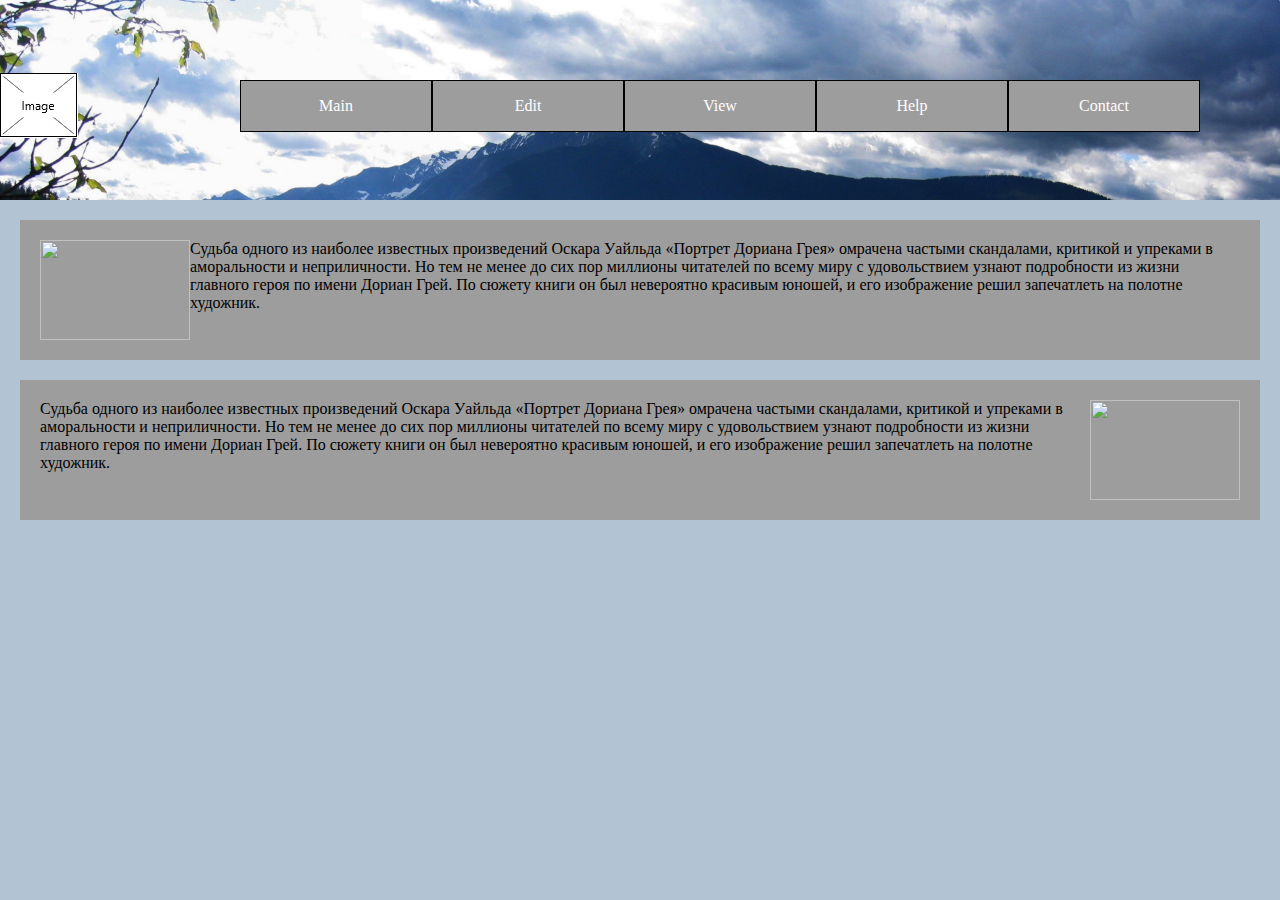
==== uplanding/index.html @ 70d2c6b9 "new landing" ====
<!DOCTYPE html>
<html lang="en">
<head>
	<meta charset="UTF-8">
	<title>Test landing page</title>
	<link rel="stylesheet" href="style.css">
</head>
<body>
	
	<header>
		<div class="nav">
			<a href="#" class="logo"><img src="logo.PNG" alt=""></a>
			<ul id="nav">
				<li><a href="#">Main</a></li>
				<li><a href="#">Edit</a></li>
				<li><a href="#">View</a></li>
				<li><a href="#">Help</a></li>
				<li><a href="#">Contact</a></li>
			</ul>
		</div>
	</header>

	<main>
		<div class="content">
			<img height="100px" width="150px" class="section-one__img" src="http://www.setwalls.ru/pic/201305/2560x1600/setwalls.ru-37717.jpg" alt="">
			<p class="section-one__text">Судьба одного из наиболее известных произведений Оскара Уайльда «Портрет Дориана Грея» омрачена частыми скандалами, критикой и упреками в аморальности и неприличности. Но тем не менее до сих пор миллионы читателей по всему миру с удовольствием узнают подробности из жизни главного героя по имени Дориан Грей. По сюжету книги он был невероятно красивым юношей, и его изображение решил запечатлеть на полотне художник.</p>
		</div>
		<div class="content">
			<p class="section-one__text">Судьба одного из наиболее известных произведений Оскара Уайльда «Портрет Дориана Грея» омрачена частыми скандалами, критикой и упреками в аморальности и неприличности. Но тем не менее до сих пор миллионы читателей по всему миру с удовольствием узнают подробности из жизни главного героя по имени Дориан Грей. По сюжету книги он был невероятно красивым юношей, и его изображение решил запечатлеть на полотне художник.</p>
			<img height="100px" width="150px" class="section-one__img" src="http://www.setwalls.ru/pic/201305/2560x1600/setwalls.ru-37717.jpg" alt="">
		</div>
	</main>

	<footer></footer>

</body>
</html>
---- uplanding/style.css ----
*{
	margin: 0;
}

header{
	height: 200px;
	background: url(fon.jpg);
	background-size: 100%;
}

.nav{
	margin-top: 80px;
	display: flex;
	position: absolute;
	right: 80px;
}

.logo{
	position: absolute;
	left: -200px;
	margin-top: -7px;
}

#nav li{
	float:left;
	position: relative;
	list-style: none;
	background: #9D9D9D;
	width: 190px;
	border: 1px solid #000000;
}

#nav li:hover{
	background: #494949;
}

#nav a{
	text-decoration: none;
	text-align: center;
	display: block;
	padding: 16px 65px;
	color: #ffffff;
}


.content{
	display: flex;
	padding: 20px;
	margin: 20px;
	background-color:#9D9D9D;
}

.content p{
	display: inline-block;
}

body{
	background: #B2C3D3;
}
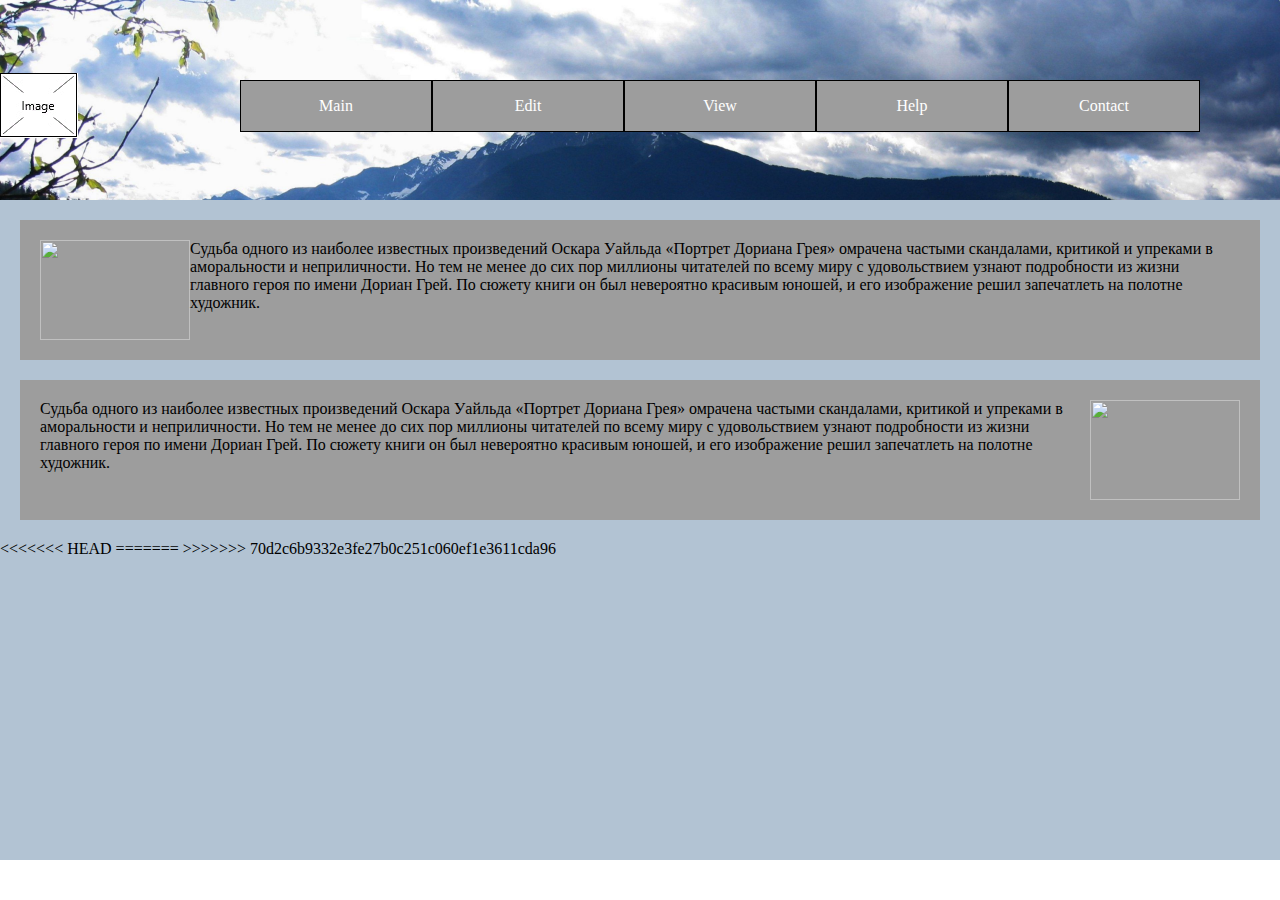
==== commit 1b564acd: "Add files via upload" ====
--- a/uplanding/index.html
+++ b/uplanding/index.html
@@ -1,37 +1,56 @@
-<!DOCTYPE html>
-<html lang="en">
-<head>
-	<meta charset="UTF-8">
-	<title>Test landing page</title>
-	<link rel="stylesheet" href="style.css">
-</head>
-<body>
-	
-	<header>
-		<div class="nav">
-			<a href="#" class="logo"><img src="logo.PNG" alt=""></a>
-			<ul id="nav">
-				<li><a href="#">Main</a></li>
-				<li><a href="#">Edit</a></li>
-				<li><a href="#">View</a></li>
-				<li><a href="#">Help</a></li>
-				<li><a href="#">Contact</a></li>
-			</ul>
-		</div>
-	</header>
-
-	<main>
-		<div class="content">
-			<img height="100px" width="150px" class="section-one__img" src="http://www.setwalls.ru/pic/201305/2560x1600/setwalls.ru-37717.jpg" alt="">
-			<p class="section-one__text">Судьба одного из наиболее известных произведений Оскара Уайльда «Портрет Дориана Грея» омрачена частыми скандалами, критикой и упреками в аморальности и неприличности. Но тем не менее до сих пор миллионы читателей по всему миру с удовольствием узнают подробности из жизни главного героя по имени Дориан Грей. По сюжету книги он был невероятно красивым юношей, и его изображение решил запечатлеть на полотне художник.</p>
-		</div>
-		<div class="content">
-			<p class="section-one__text">Судьба одного из наиболее известных произведений Оскара Уайльда «Портрет Дориана Грея» омрачена частыми скандалами, критикой и упреками в аморальности и неприличности. Но тем не менее до сих пор миллионы читателей по всему миру с удовольствием узнают подробности из жизни главного героя по имени Дориан Грей. По сюжету книги он был невероятно красивым юношей, и его изображение решил запечатлеть на полотне художник.</p>
-			<img height="100px" width="150px" class="section-one__img" src="http://www.setwalls.ru/pic/201305/2560x1600/setwalls.ru-37717.jpg" alt="">
-		</div>
-	</main>
-
-	<footer></footer>
-
-</body>
+<!DOCTYPE html>
+<html lang="en">
+<head>
+	<meta charset="UTF-8">
+	<title>Test landing page</title>
+	<link rel="stylesheet" href="style.css">
+</head>
+<body>
+	
+	<header>
+		<div class="nav">
+			<a href="#" class="logo"><img src="logo.PNG" alt=""></a>
+			<ul id="nav">
+				<li><a href="#">Main</a></li>
+				<li><a href="#">Edit</a></li>
+				<li><a href="#">View</a></li>
+				<li><a href="#">Help</a></li>
+				<li><a href="#">Contact</a></li>
+			</ul>
+		</div>
+	</header>
+
+	<main>
+		<div class="content">
+			<img height="100px" width="150px" class="section-one__img" src="http://www.setwalls.ru/pic/201305/2560x1600/setwalls.ru-37717.jpg" alt="">
+			<p class="section-one__text">Судьба одного из наиболее известных произведений Оскара Уайльда «Портрет Дориана Грея» омрачена частыми скандалами, критикой и упреками в аморальности и неприличности. Но тем не менее до сих пор миллионы читателей по всему миру с удовольствием узнают подробности из жизни главного героя по имени Дориан Грей. По сюжету книги он был невероятно красивым юношей, и его изображение решил запечатлеть на полотне художник.</p>
+		</div>
+		<div class="content">
+			<p class="section-one__text">Судьба одного из наиболее известных произведений Оскара Уайльда «Портрет Дориана Грея» омрачена частыми скандалами, критикой и упреками в аморальности и неприличности. Но тем не менее до сих пор миллионы читателей по всему миру с удовольствием узнают подробности из жизни главного героя по имени Дориан Грей. По сюжету книги он был невероятно красивым юношей, и его изображение решил запечатлеть на полотне художник.</p>
+			<img height="100px" width="150px" class="section-one__img" src="http://www.setwalls.ru/pic/201305/2560x1600/setwalls.ru-37717.jpg" alt="">
+		</div>
+	</main>
+
+<<<<<<< HEAD
+	<footer>
+		<p class="adress">
+			Наш офис:<br>
+			<a href="https://yandex.ru/maps/240/togliatti/?l=map&ll=49.280957%2C53.516955&mode=search&ol=geo&ouri=ymapsbm1%3A%2F%2Fgeo%3Fll%3D49.280964%252C53.516956%26spn%3D0.001000%252C0.001000%26text%3D%25D0%25A0%25D0%25BE%25D1%2581%25D1%2581%25D0%25B8%25D1%258F%252C%2520%25D0%25A1%25D0%25B0%25D0%25BC%25D0%25B0%25D1%2580%25D1%2581%25D0%25BA%25D0%25B0%25D1%258F%2520%25D0%25BE%25D0%25B1%25D0%25BB%25D0%25B0%25D1%2581%25D1%2582%25D1%258C%252C%2520%25D0%25A2%25D0%25BE%25D0%25BB%25D1%258C%25D1%258F%25D1%2582%25D1%2582%25D0%25B8%252C%2520%25D0%25AE%25D0%25B1%25D0%25B8%25D0%25BB%25D0%25B5%25D0%25B9%25D0%25BD%25D0%25B0%25D1%258F%2520%25D1%2583%25D0%25BB%25D0%25B8%25D1%2586%25D0%25B0%252C%252031%25D0%2593%2520&source=wizgeo&utm_medium=maps-desktop&utm_source=serp&z=16">Юбилейная улица, 31Г</a>
+		</p>
+		<p class="contacts">
+			Мой номер: 8(911)111-111-11
+		</p>
+		<div class="links">
+			<div class="links__text">Мы в соцсетях:</div>
+			<a href="#"><img height="30px" width="30px" src="Icons/VK-icon.png" alt=""></a>
+			<a href="#"><img height="30px" width="30px" src="Icons/inst.ico" alt=""></a>
+			<a href="#"><img height="30px" width="30px" src="Icons/Facebook-icon.png" alt=""></a>
+		</div>
+
+	</footer>
+=======
+	<footer></footer>
+
+>>>>>>> 70d2c6b9332e3fe27b0c251c060ef1e3611cda96
+</body>
 </html>--- a/uplanding/style.css
+++ b/uplanding/style.css
@@ -1,59 +1,105 @@
-*{
-	margin: 0;
-}
-
-header{
-	height: 200px;
-	background: url(fon.jpg);
-	background-size: 100%;
-}
-
-.nav{
-	margin-top: 80px;
-	display: flex;
-	position: absolute;
-	right: 80px;
-}
-
-.logo{
-	position: absolute;
-	left: -200px;
-	margin-top: -7px;
-}
-
-#nav li{
-	float:left;
-	position: relative;
-	list-style: none;
-	background: #9D9D9D;
-	width: 190px;
-	border: 1px solid #000000;
-}
-
-#nav li:hover{
-	background: #494949;
-}
-
-#nav a{
-	text-decoration: none;
-	text-align: center;
-	display: block;
-	padding: 16px 65px;
-	color: #ffffff;
-}
-
-
-.content{
-	display: flex;
-	padding: 20px;
-	margin: 20px;
-	background-color:#9D9D9D;
-}
-
-.content p{
-	display: inline-block;
-}
-
-body{
-	background: #B2C3D3;
+*{
+	margin: 0;
+}
+
+header{
+	height: 200px;
+	background: url(fon.jpg);
+	background-size: 100%;
+}
+
+.nav{
+	margin-top: 80px;
+	display: flex;
+	position: absolute;
+	right: 80px;
+}
+
+.logo{
+	position: absolute;
+	left: -200px;
+	margin-top: -7px;
+}
+
+#nav li{
+	float:left;
+	position: relative;
+	list-style: none;
+	background: #9D9D9D;
+	width: 190px;
+	border: 1px solid #000000;
+}
+
+#nav li:hover{
+	background: #494949;
+}
+
+#nav a{
+	text-decoration: none;
+	text-align: center;
+	display: block;
+	padding: 16px 65px;
+	color: #ffffff;
+}
+
+
+.content{
+	display: flex;
+	padding: 20px;
+	margin: 20px;
+	background-color:#9D9D9D;
+}
+
+.content p{
+	display: inline-block;
+}
+
+body{
+	background: #B2C3D3;
+<<<<<<< HEAD
+}
+
+footer{
+	position: absolute;
+	bottom: 0;
+	height: 40px;
+	width: 100%;
+	background-color: white;
+}
+
+footer p{
+	display: inline-block;
+	margin-left: 30px;
+	color: black;
+}
+
+footer a{
+	text-decoration: none;
+}
+
+.links{
+	position: relative;
+	float: right;
+	margin-top: 5px;
+	margin-right: 30px;
+}
+
+.links__text{
+	display: inline-block;
+    position: fixed;
+    bottom: -11px;
+    right: 130px;
+	text-align: center;
+	height: 40px;
+}
+
+.contacts{
+	display: inline-block;
+    position: fixed;
+    bottom: -11px;
+    right: 620px;
+	text-align: center;
+	height: 40px;
+=======
+>>>>>>> 70d2c6b9332e3fe27b0c251c060ef1e3611cda96
 }